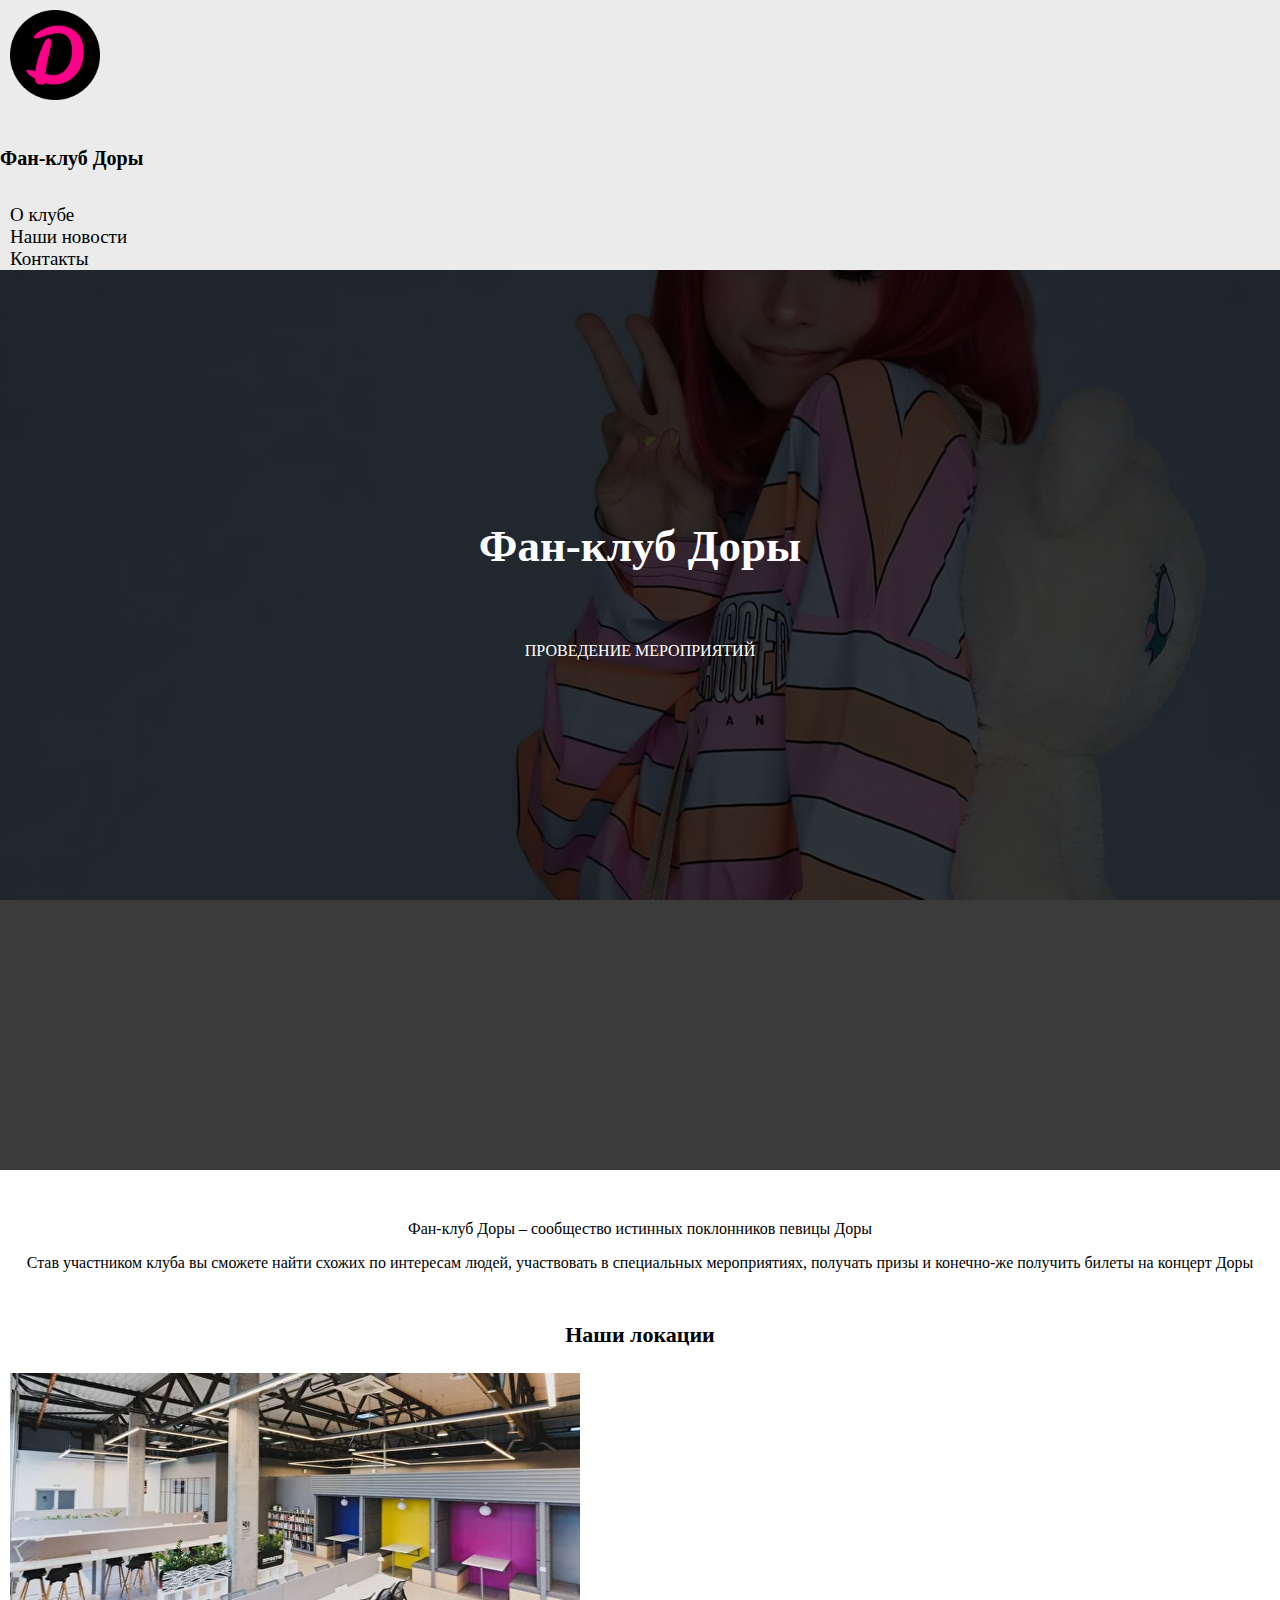
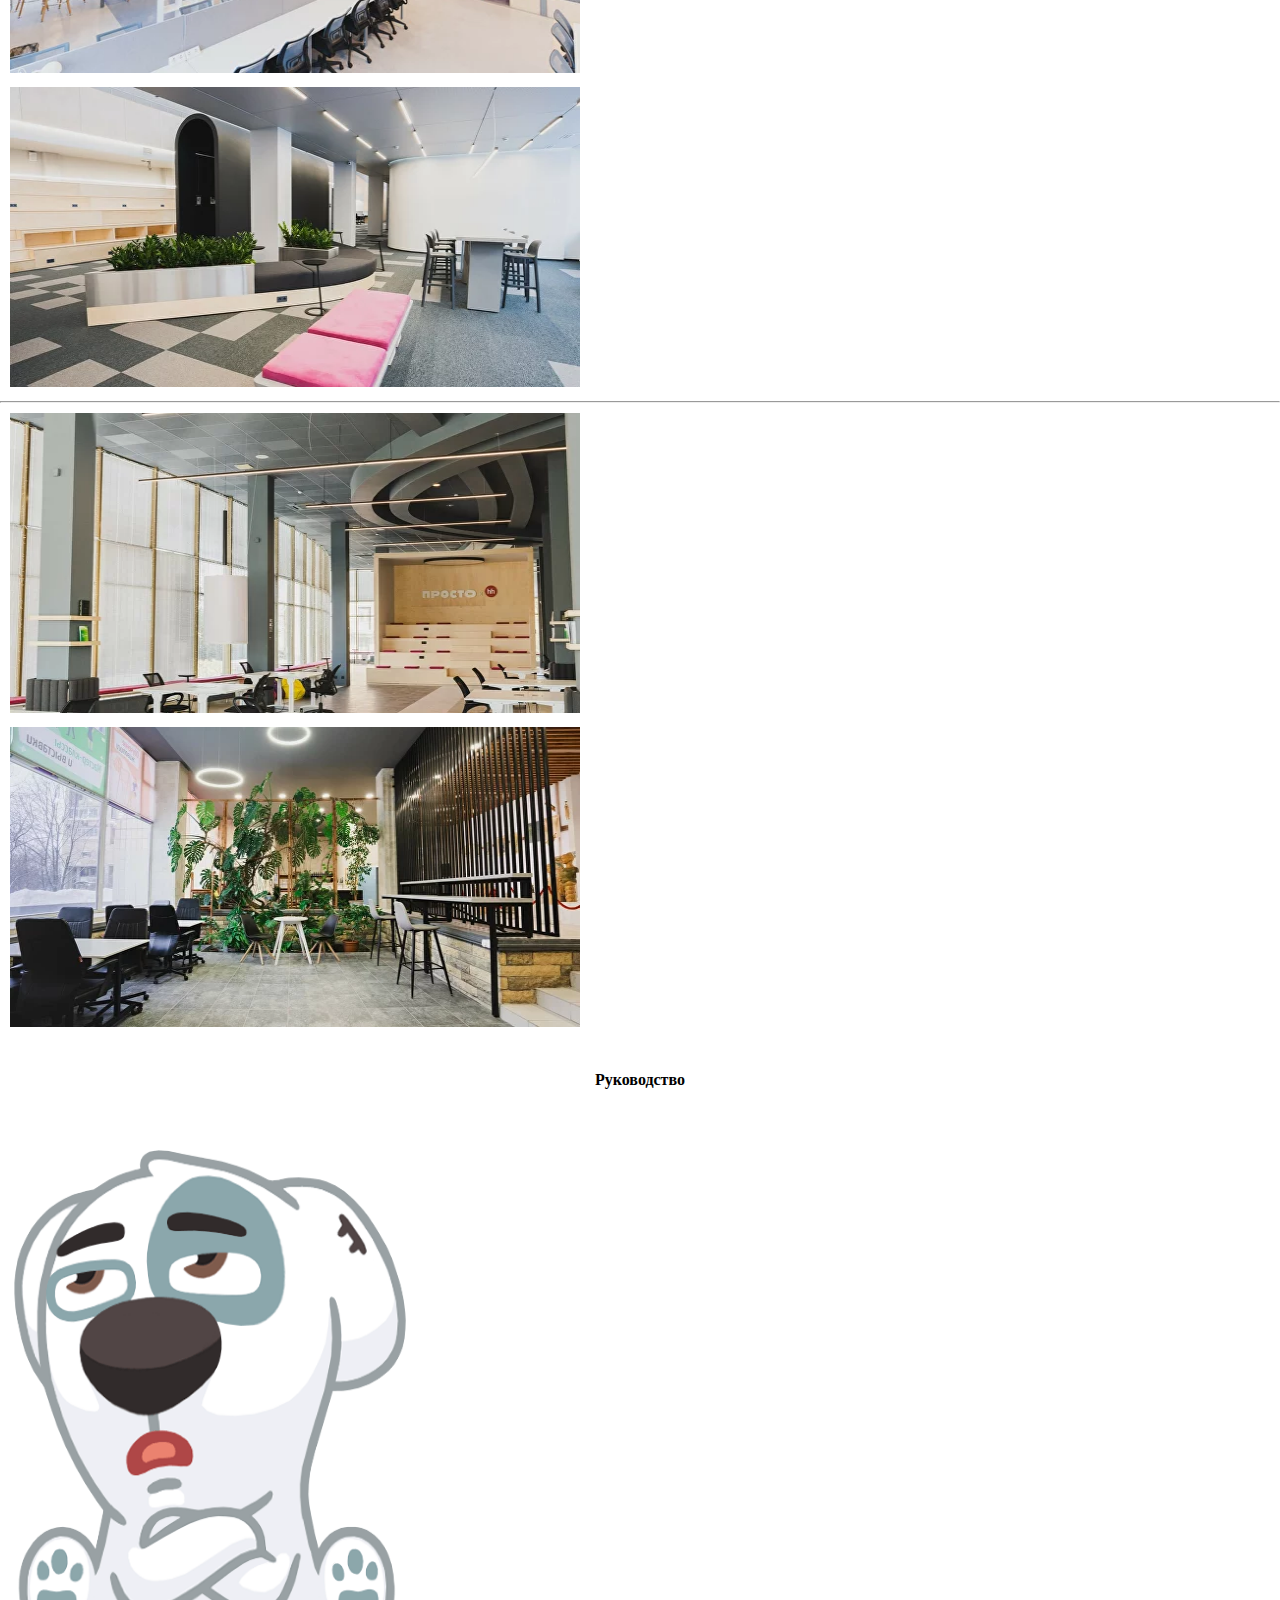
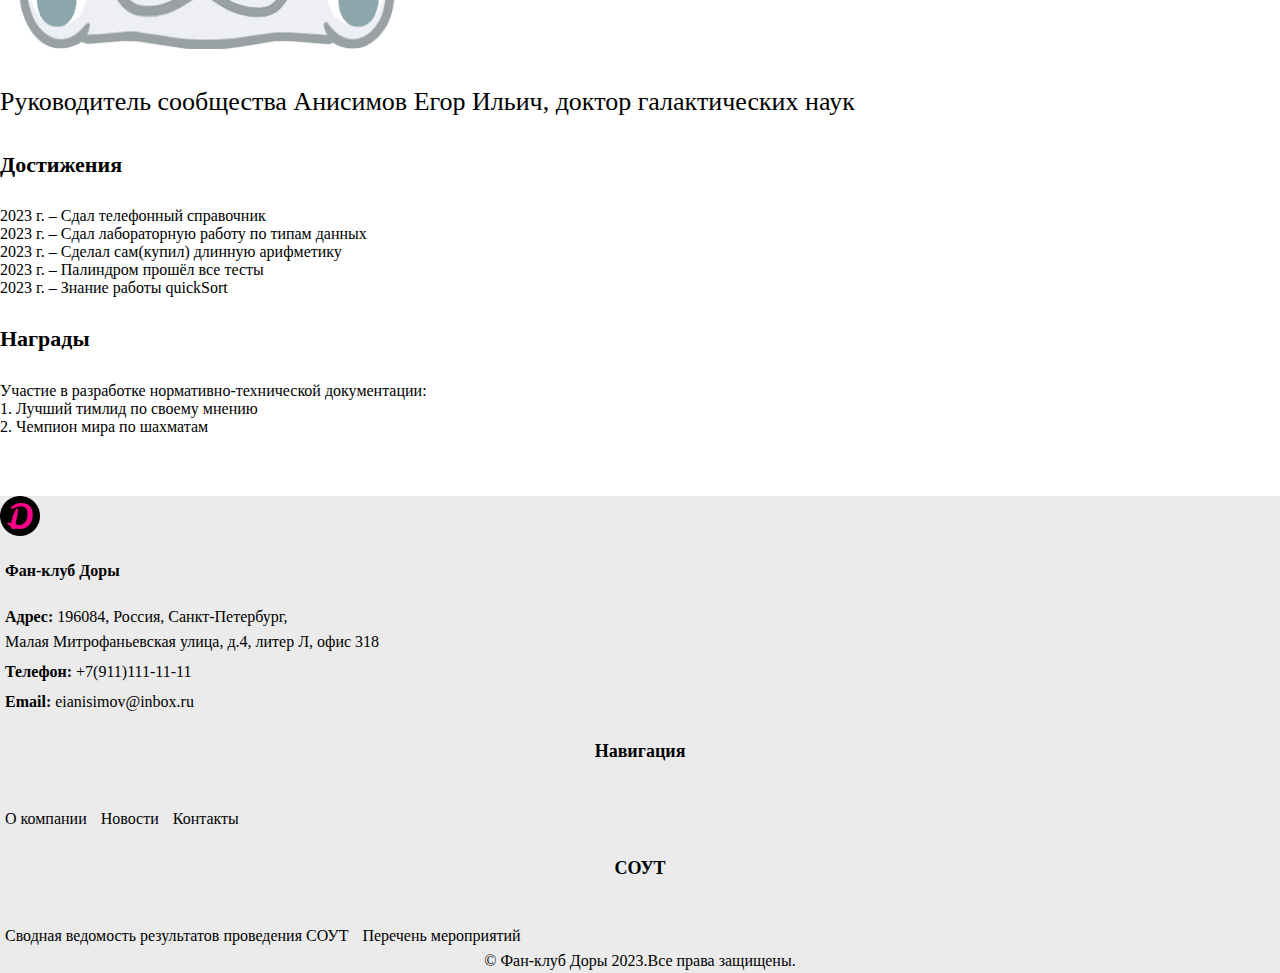
==== index.html @ 805997f4 "Update" ====
<!DOCTYPE html>
<html lang="en">
<head>
    <meta charset="UTF-8">
    <meta http-equiv="X-UA-Compatible" content="IE=edge">
    <meta name="viewport" content="width=device-width, initial-scale=1.0">
    <title>О клубе</title>
    <link rel="icon" type="image/x-icon" href="assets/img/favicon.svg">
    <!-- Bootstrap -->
    <link href="https://cdn.jsdelivr.net/npm/bootstrap@5.0.2/dist/css/bootstrap.min.css" rel="stylesheet" integrity="sha384-EVSTQN3/azprG1Anm3QDgpJLIm9Nao0Yz1ztcQTwFspd3yD65VohhpuuCOmLASjC" crossorigin="anonymous">
    <!-- Styles CSS-->
    <link rel="stylesheet" href="assets/css/styles.css">
    <script src="https://code.jquery.com/jquery-3.4.1.min.js"></script>
    <!-- Google Fonts -->
    <link rel="preconnect" href="https://fonts.googleapis.com">
    <link rel="preconnect" href="https://fonts.gstatic.com" crossorigin>
    <link href="https://fonts.googleapis.com/css2?family=Sacramento&display=swap" rel="stylesheet">
</head>
<body>
    <div class="header">
        <div class="headerContent d-flex justify-content-around align-items-center">
            <div class="headerLogoBlock d-flex align-items-center">
                <img class="logo" src="assets/img/logo.png" alt="">
                <h5 class="logoTitle">Фан-клуб Доры</h5>
            </div>
            <div class="headerNavBlock d-flex">
                <li class="navItem">
                    <a class="navLink" href="index.html">О клубе</a>
                </li>
                <li class="navItem">
                    <a class="navLink" href="news.html">Наши новости</a>
                </li>
                <li class="navItem">
                    <a class="navLink" href="contacts.html">Контакты</a>
                </li>
            </div>
        </div>
    </div>

    <section class="full-page section-1">
        <h1 class="full-pageTitle">Фан-клуб Доры</h1>
        <div class="quickMessage" id="quickMessage"></div>
    </section>

    <section class="indexAbout">
        <p class="indexAboutText">
            Фан-клуб Доры – сообщество истинных поклонников певицы Доры<br>
        </p>
        <p class="indexAboutText">
            Став участником клуба вы сможете найти схожих по интересам людей, участвовать в специальных мероприятиях, получать призы и конечно-же получить билеты на концерт Доры
        </p>
    </section>

    <section class="indexTools">
        <div class="container">
            <h4 class="indexToolsTitle">
                Наши локации
            </h4>
            <div class="indexToolsItem d-flex justify-content-between align-items-center">
                <div class="suptool" >
                    <img class="indexToolsImage"  src="assets/img/projects/pr1.png" alt="">
                </div>
                <div class="suptool">
                    <img class="indexToolsImage" src="assets/img/projects/pr2.jpg" alt="">
                </div>
            </div>
            <hr>
            <div class="indexToolsItem d-flex justify-content-between align-items-center">
                <div class="suptool">
                    <img class="indexToolsImage" src="assets/img/projects/pr3.jpg" alt="">
                </div>
                <div class="suptool">
                    <img class="indexToolsImage" src="assets/img/projects/pr4.jpg" alt="">
                </div>
            </div>
        </div>
    </section>

    <section class="workers" id="workers">
        <div class="container">
            <h4 class="workersTitle">Руководство</h4>
            <div class="workersContent d-flex justify-content-between">
                <div class="suptool">
                    <img class="workerImg" src="assets/img/workers/wr2.png" alt="">
                </div>
                <div class="workersInfo tool">
                    <h4 class="workersContentTitle">Руководитель сообщества Анисимов Егор Ильич, доктор галактических наук</h4>
                    <h4 class="workersContentSuptitle">Достижения</h4>
                    <p class="workersContentText">2023 г. – Сдал телефонный справочник<br/>
                        2023 г. – Сдал лабораторную работу по типам данных<br/>
                        2023 г. – Сделал сам(купил) длинную арифметику<br/>
                        2023 г. – Палиндром прошёл все тесты<br/>
                        2023 г. – Знание работы quickSort
                     </p>
    
                    <h4 class="workersContentSuptitle">Награды</h4>
                    <p class="workersContentText">Участие в разработке нормативно-технической документации:<br/>
                        1. Лучший тимлид по своему мнению<br/>
                        2. Чемпион мира по шахматам<br/>
                    </p>
                </div>
            </div>
        </div>
    </section>
    
    <section class="footer">
        <div class="container">
            <div class="footerContent d-flex justify-content-around">
                
                <div class="footerColumn">
                    <div class="footerTitle d-flex align-items-center">
                        <img class="footerLogo" src="assets/img/logo.png" alt="">
                        <h4 class="footerDescription">Фан-клуб Доры</h4>
                    </div>
                    <div class="footerAbout">
                        <p class="footerColumnAboutItem"><b>Адрес:</b> 196084, Россия, Санкт-Петербург,<br>
                            Малая Митрофаньевская улица, д.4, литер Л, офис 318</p>
                        <p class="footerColumnAboutItem"><b>Телефон:</b> +7(911)111-11-11</p>
                        <p class="footerColumnAboutItem"><b>Email:</b> eianisimov@inbox.ru</p>
                    </div>
                </div>

                <div class="footerColumn d-flex flex-column">
                    <h6 class="footerName">Навигация</h6>
                    <a class="footerColumnItem" href="index.html#">О компании</a>
                    <a class="footerColumnItem" href="news.html">Новости</a>
                    <a class="footerColumnItem" href="contacts.html">Контакты</a>
                </div>
                <div class="footerColumn d-flex flex-column">
                    <h6 class="footerName">СОУТ</h6>
                    <a class="footerColumnItem" href="">Сводная ведомость результатов проведения СОУТ</a>
                    <a class="footerColumnItem" href="">Перечень мероприятий</a>
                </div>
            </div>
            <div class="rights">
                <div class="rights__smtext">© Фан-клуб Доры 2023.Все права защищены.</div>
            </div>
        </div>
    </section>

    <script src="assets/js/index.js"></script>
    <script src="https://cdn.jsdelivr.net/npm/bootstrap@5.0.2/dist/js/bootstrap.bundle.min.js" integrity="sha384-MrcW6ZMFYlzcLA8Nl+NtUVF0sA7MsXsP1UyJoMp4YLEuNSfAP+JcXn/tWtIaxVXM" crossorigin="anonymous"></script>
</body>
</html>
---- assets/css/styles.css ----
@import url(https://fonts.googleapis.com/css?family=Tenor+Sans|PT+Serif:400,400italic,700,700italic&subset=latin,cyrillic);
html, body {
    overflow-x: hidden;
}
body {
    margin: 0px;
    padding: 0px;
}
li {
    list-style: none;
}
/*INDEX PAGE*/

/* Header */
.header {
    background-color: #ebebeb;
}
.logo {
    width: 90px;
    height: 90px;
    margin: 10px;
}
.logoTitle {
    font-size: 20px;
}
.headerNavBlock {
    flex-wrap: wrap;
}

.navItem {
    margin: 0px 10px 0px 10px;
}
.navLink {
    text-decoration: none;
    color: #000;
    font-size: 19px;
}
.navLink:hover {
    color: #000;
}

@media (max-width: 767px) {
    .headerContent {
        flex-direction: column;
    }
    .logo {
        width: 40px;
        height: 40px;
        margin: 5px;
    }
    .logoTitle {
        font-size: 14px;
        margin: 5px;
    }

    .navItem {
        margin: 5px
    }
    .navLink {
        text-decoration: none;
        color: #000;
        font-size: 12px;
    }
    .dropdown-menu {
        padding: 5px;
    }
    .dropdown-item {
        font-size: 10px;
    }
}
/* Full-Page */

.full-page,
.bg-fixed {
    position: relative;
    height: 100vh;
    background: url('../img/fullpage.jpg') no-repeat;
    background-attachment: fixed;
    background-size: cover;
    background-blend-mode: multiply;
    background-color: #3b3b3b;
    width: 100%;
    text-align: center;
    color: #fff;
}
.full-page h1 {
  padding-top: 250px;
  font-size: 45px;
  margin: 0 auto;
  padding-bottom: 70px;
}
.full-pageTitle {
  padding-bottom:40px;
  font-size: 24px;
}
.full-page h3 {
  margin: 20px 0;
  font-size: 15px;
  text-transform: uppercase;
  font-weight: 500;
  color: #ccc;
}
.full-page button,
.bg-fixed button {
  padding: 15px 25px;
  border-radius: 5px;
  border: 0;
  font-size: 14px;
  cursor: pointer;
  background: #FFFFFF;
  color: #704404;
  font-weight: 500;
  transition: background 600ms ease;
}
.full-page button i,
.bg-fixed button i {
  margin-left: 5px;
  transition: margin 600ms ease;
}
.full-page button:hover,
.bg-fixed button:hover {
  background: green;
  color: #FFFFFF;
}
.full-page button:hover i,
.bg-fixed button:hover i {
  margin-left: 15px;
  color: #fff;
}

@media (max-width: 767px) {
    .full-pageTitle {
        padding-bottom: 40px;
        font-size: 27px !important;
    }
    .full-page h1 {
        padding-top: 250px;
        font-size: 45px;
        margin: 0 auto;
        padding-bottom: 30px;
    }
    .quickMessage {
        font-size: 12px;
        margin-bottom: 30px;
    }
}

/* About */

.indexAbout {
    position: relative;
    margin: 50px 0px 50px 0px;
}
.indexAboutText {
    text-align: center;
}

@media (max-width: 767px) {
    .indexAbout {
        position: relative;
        margin: 20px;
    }
}
/* tools */

.indexTools {
    position: relative;
    margin-bottom: 40px;
}
.indexToolsTitle {
    font-size: 22px;
}
.suptool {
    margin: 10px;
}
.indexToolsImage {
    width: 570px;
    height: 300px;
}
.indexToolsText {
    margin-top: 30px;
}
.indexToolsTitle {
    margin: 25px;
    text-align: center;
}
.indexToolsDescription {
    text-align: justify;
    margin: 25px;
}

@media (max-width: 767px) {
    .indexToolsItem {
        text-align: justify;
        flex-direction: column;
    }
    .indexToolsTitle {
        text-align: center;
        font-size: 16px;
    }
    .indexToolsImage {
        width: 100%;
    }

    .tool {
        order: 3;
    }
    .suptool {
        order: 2;
    }
}
/* Workers */
.workersTitle {
    text-align: center;
    margin-top: 40px;
    margin-bottom: 40px;
}
.workersContent {
    margin-top: 60px;
    margin-bottom: 60px;
}
.workerImg {
    margin-right: 40px;
    height: 500px;
    width: 400px;
}

.workersContentTitle {
    font-weight: 400;
    font-size: 26px;
}
.workersContentSuptitle {
    font-size: 22px;
}

@media (max-width: 767px) {
    .workersContent {
        flex-direction: column;
    }
    .workerImg {
        width: 100%;
    }
    .workersContentTitle {
        margin-top: 30px;
        text-align: center;
    }
    .workersContentSuptitle {
        text-align: center;
    }
    .workersContentText {
        text-align: justify;
    }

    .tool {
        order: 3;
    }
    .suptool {
        order: 2;
    }
}

/* Partners*/

.partners {
    margin-top: 70px;
}
.partnersTitle{
    text-align: center;
    font-size: 27px;
}

.partnersItem {
    width: 400px;
    height: 200px;
    text-align: center;
}
.partner9 {
    font-family: 'Sacramento', cursive;
    font-size: 28px;
    text-align: center;
    margin-top: 25px;
}
.partnersText {
    font-size: 12px;
}
@media (max-width: 767px) {
    .partnersContent {
        flex-direction: column;
    }
    .partnersItem {
        width: auto;
        height: auto;
        text-align: center;
        margin-top: 30px;
    }
}

/* Components */
.components {
    margin-top: 70px;
}
.componentsTitle {
    text-align: center;
}

.componentsContent {
    margin-top: 40px;
    margin-bottom: 40px;
}
.componentsItem {
    margin-top: 30px;
}
.componentsImg {
    width: 100px;
    height: 100px;
}
.componentsText {
    margin-left: 20px;
}

/* Footer */
.footer {
    background-color: #ebebeb;
    line-height: 25px;
    position: relative;
    position: relative;
    bottom: 0px;
}

.footerTitle {
    margin-top: 15px;
}
.footerDescription {
    margin-top: 15px;
    margin-left: 5px;
}
.footerName {
    margin-top: 25px;
    font-size: 18px;
    text-align: center;
}
.footerLogo {
    height: 40px;
    width: 40px;
}
.footerAbout {
    margin-top: 10px;
}

.footerColumnItem {
    text-align: center;
    text-decoration: none;
    color: black;
    margin: 5px;
}
.footerColumnAboutItem {
    text-align: start;
    text-decoration: none;
    color: black;
    margin: 5px;
}
.rights {
    text-align: center;
}
@media (max-width: 767px) {
    .footerContent {
        flex-direction: column;
    }
    .footerTitle {
        justify-content: center;
    }
    .footerColumnAboutItem {
        text-align: center;
    }
    .footerColumnItem {
        text-align: center;
    }
    .footerColumn {
        text-align: justify;
    }
}

/* CONTACTS */

.contactsData{
    margin-top: 30px;
}
.contactsInfo {
    margin-top: 40px;
}
.numtel {
    margin: 5px;
}
.email {
    margin: 5px;
}
.adress {
    margin: 5px;
}
.contactsImg {
    height: 300px;
    width: 500px;
}
.map {
    position: relative;
    left: 3px;
    margin-top: 50px;
    margin-bottom: 50px;
}

@media (max-width: 767px) {
    .contactsContent {
        flex-direction: column;
    }
    .contactsImg {
        width: 100%;
        height: 300px;
    }
    .contactsTitle {
        text-align: center;
    }
}

/* NEWS */
.newsBlock {
    height: 100vh;
}
.news {
    margin-top: 30px;
}
.news__link {
    margin: 5px;
}
.newsItem {
    margin: 20px;
    background-clip: border-box;
    background-color: #fff;
    border-radius: 5px;
    border: 1px solid rgba(0,0,0,.125);
}
.newsItemImgBlock2 {
    display: flex;
    align-items:center;
}

.newsImg{
    width: 550px;
    height: 300px;
}
.news5 {
    margin-top: 10px;
}
.newsItemTitle {
    margin: 10px;
    margin-top: 10px;
}
.newsItemText {
    margin: 10px;
}
.mar {
    margin-bottom: 10px;
}
.newsItemSupText {
    font-size: 12px;
    text-align: end;
}
.newsItemDate {
    margin: 10px;
    font-weight: 500;
}

@media (max-width: 767px) {
    .newsImg {
        width: 100%;
    }
    .newsItem {
        flex-direction: column;
    }
}
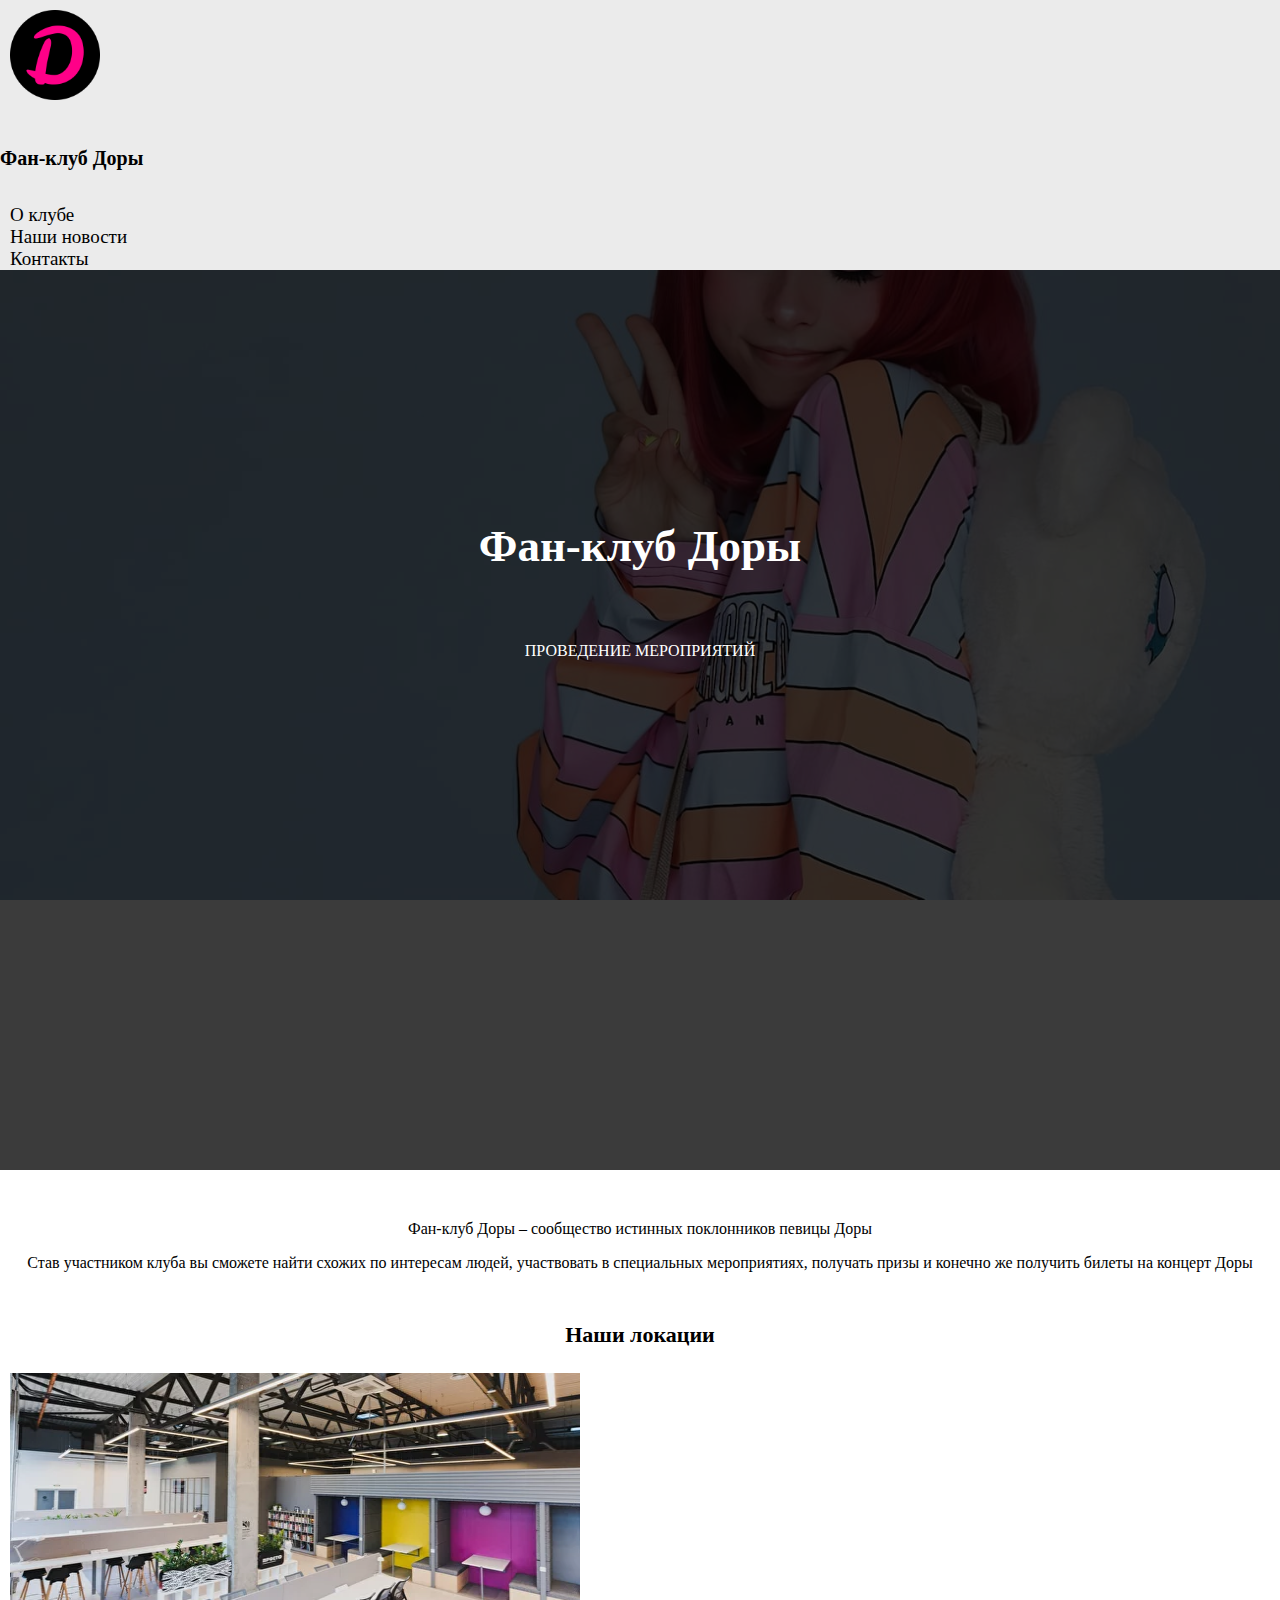
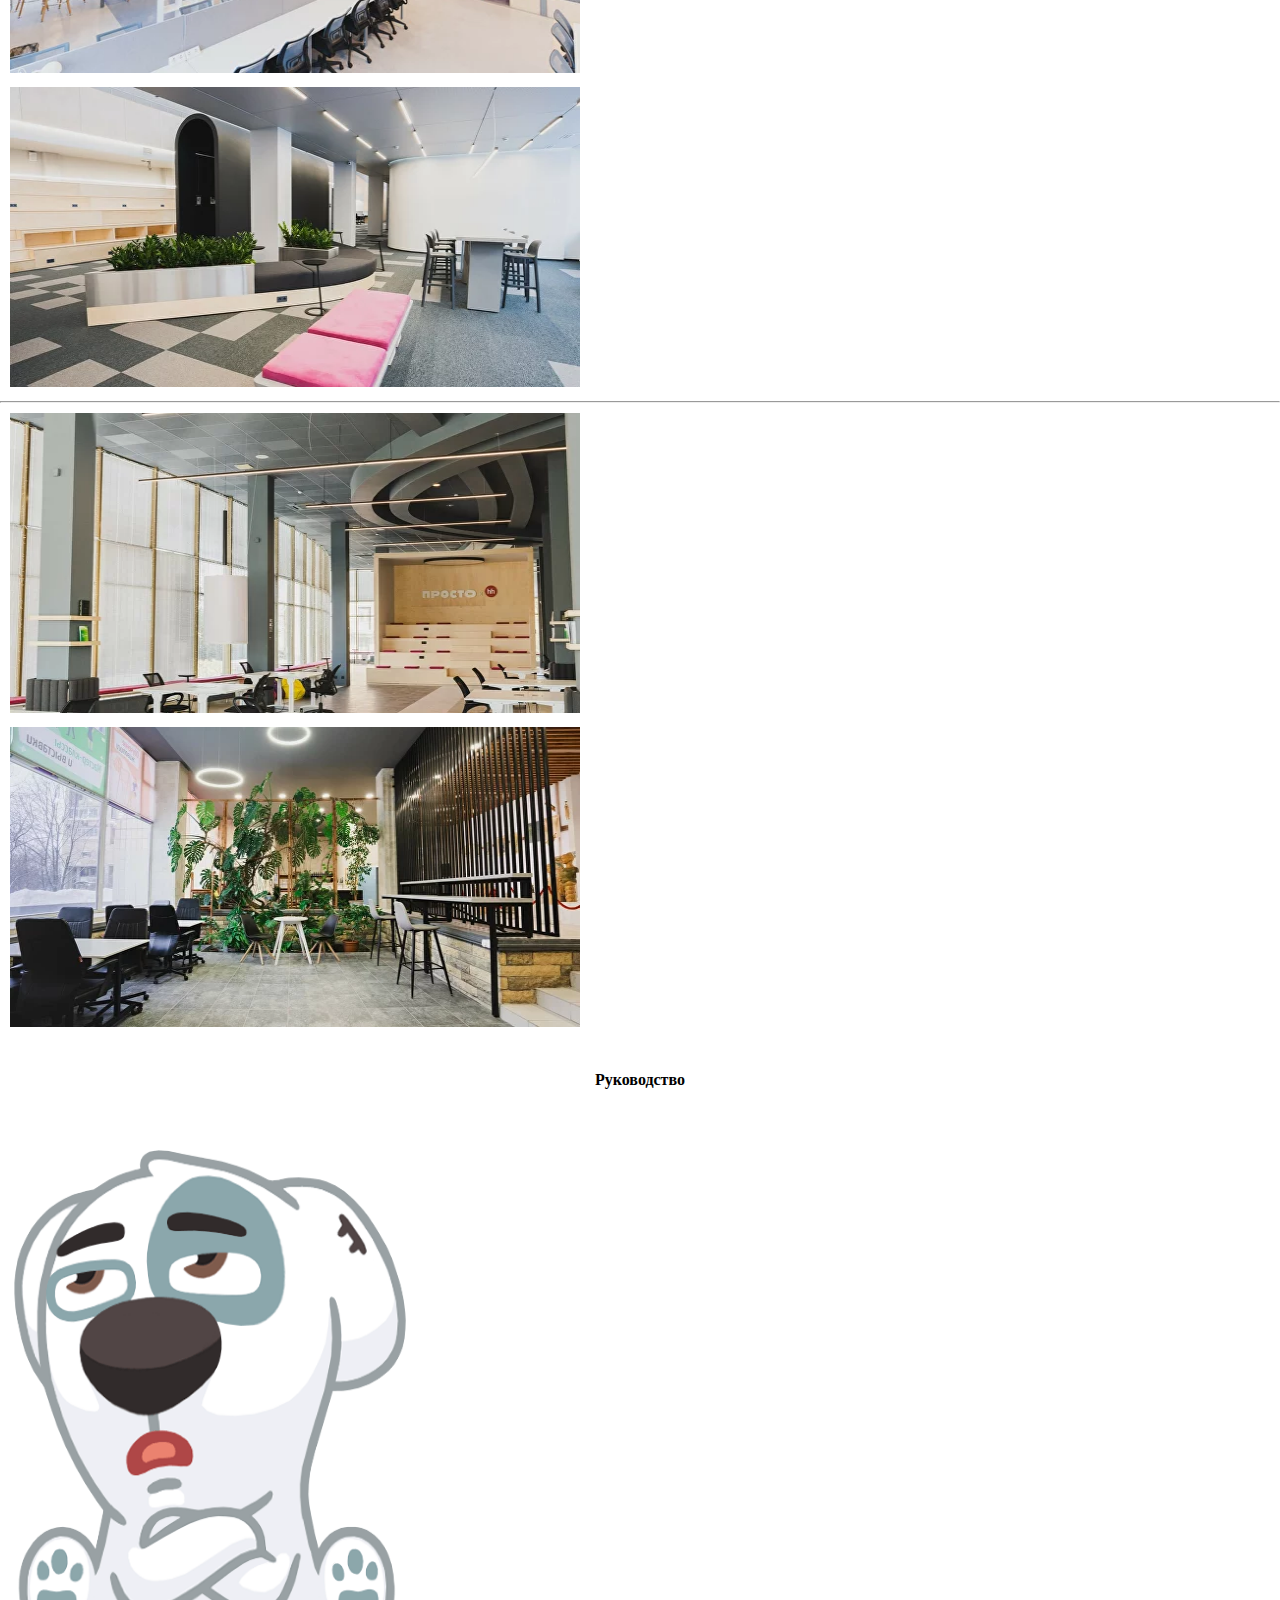
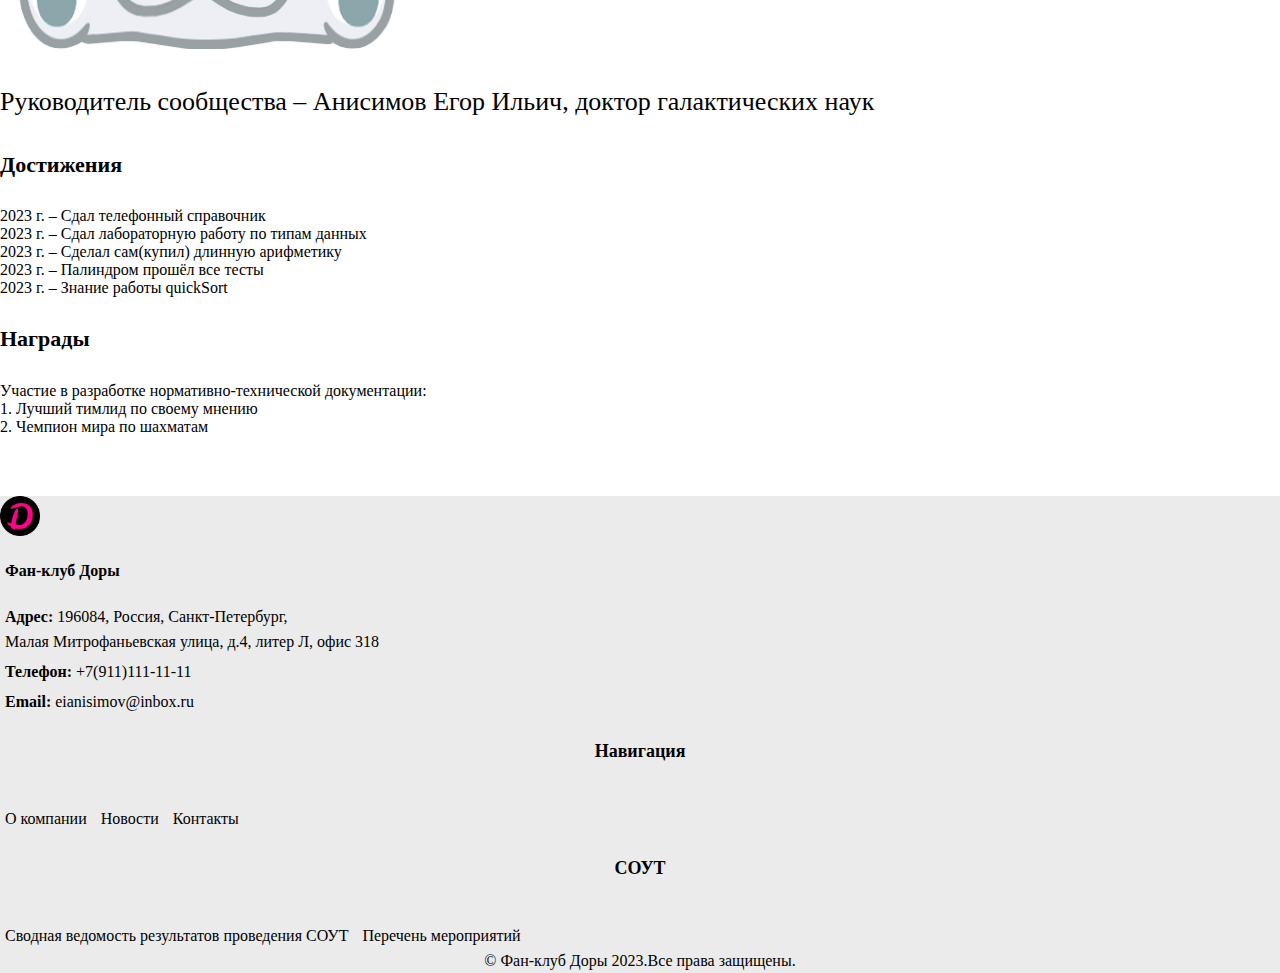
==== commit 7c49a498: "Update" ====
--- a/index.html
+++ b/index.html
@@ -47,7 +47,7 @@
             Фан-клуб Доры – сообщество истинных поклонников певицы Доры<br>
         </p>
         <p class="indexAboutText">
-            Став участником клуба вы сможете найти схожих по интересам людей, участвовать в специальных мероприятиях, получать призы и конечно-же получить билеты на концерт Доры
+            Став участником клуба вы сможете найти схожих по интересам людей, участвовать в специальных мероприятиях, получать призы и конечно же получить билеты на концерт Доры
         </p>
     </section>
 
@@ -84,7 +84,7 @@
                     <img class="workerImg" src="assets/img/workers/wr2.png" alt="">
                 </div>
                 <div class="workersInfo tool">
-                    <h4 class="workersContentTitle">Руководитель сообщества Анисимов Егор Ильич, доктор галактических наук</h4>
+                    <h4 class="workersContentTitle">Руководитель сообщества – Анисимов Егор Ильич, доктор галактических наук</h4>
                     <h4 class="workersContentSuptitle">Достижения</h4>
                     <p class="workersContentText">2023 г. – Сдал телефонный справочник<br/>
                         2023 г. – Сдал лабораторную работу по типам данных<br/>
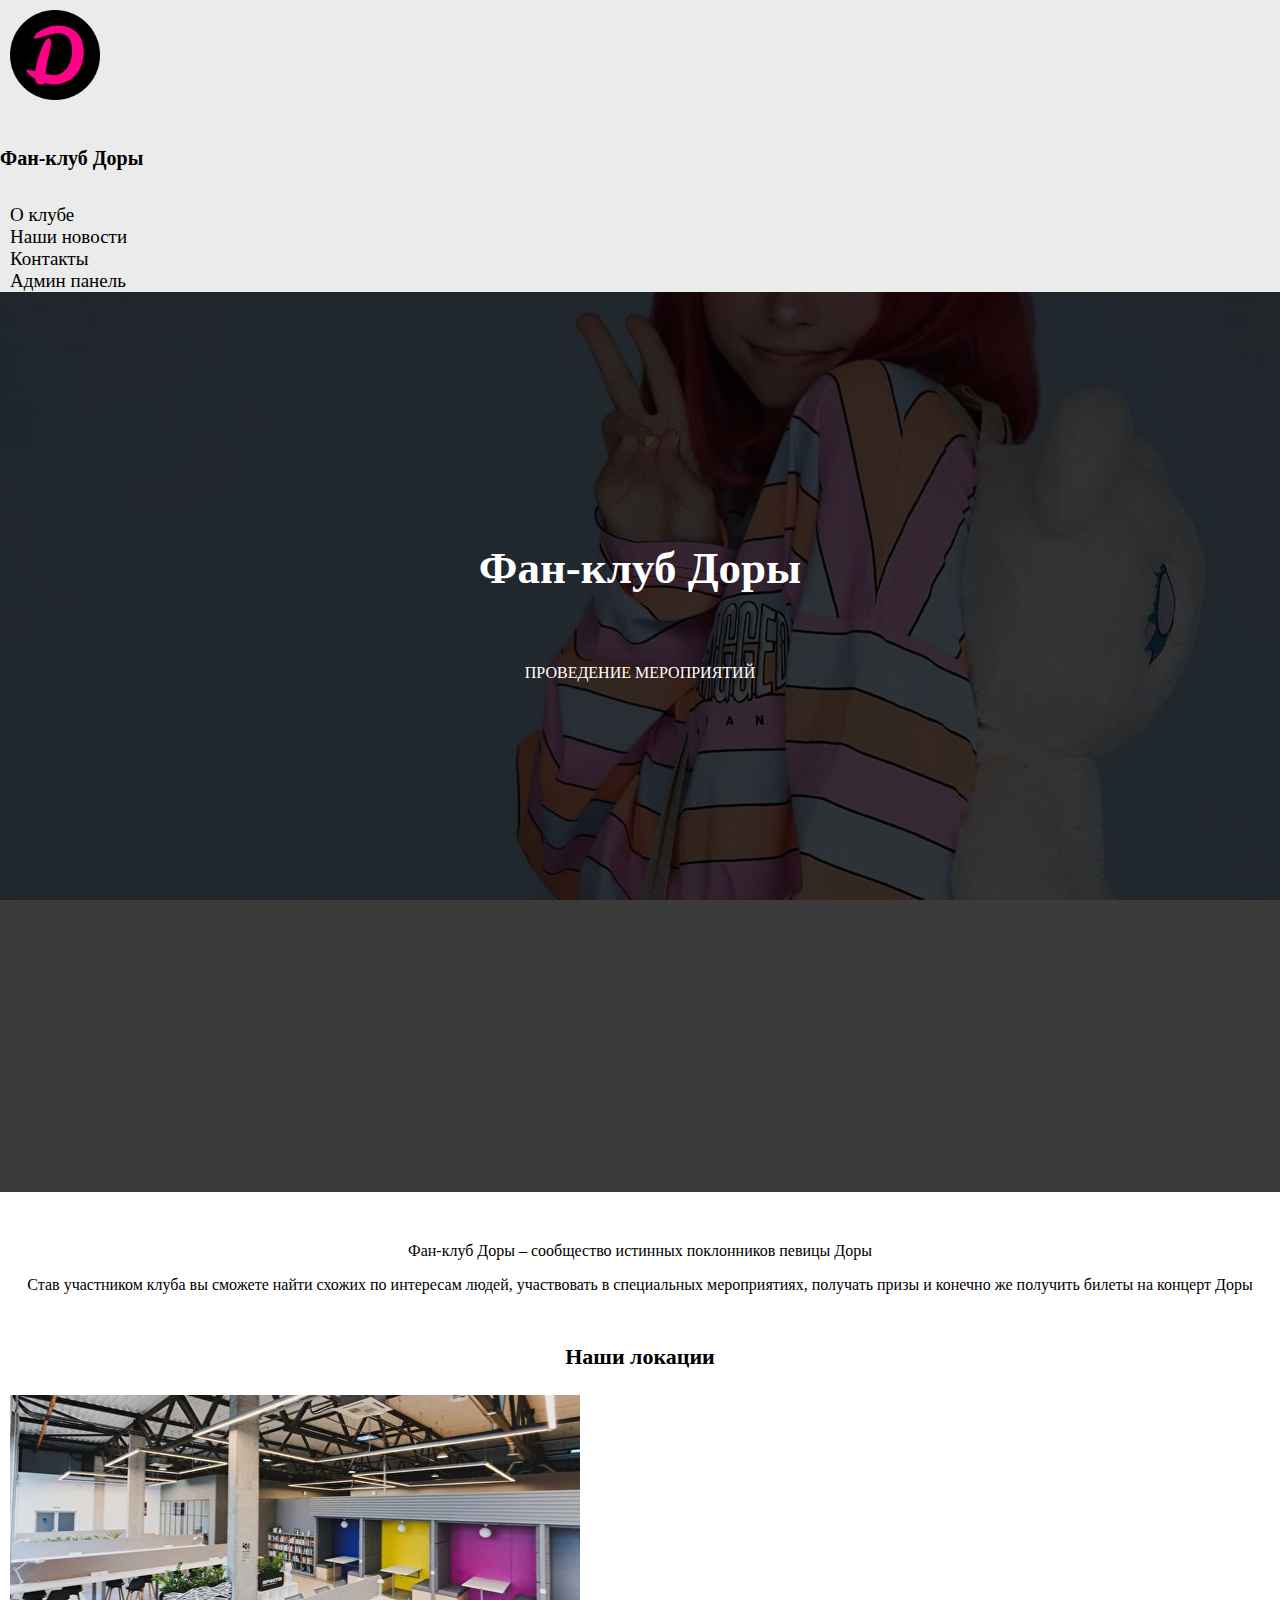
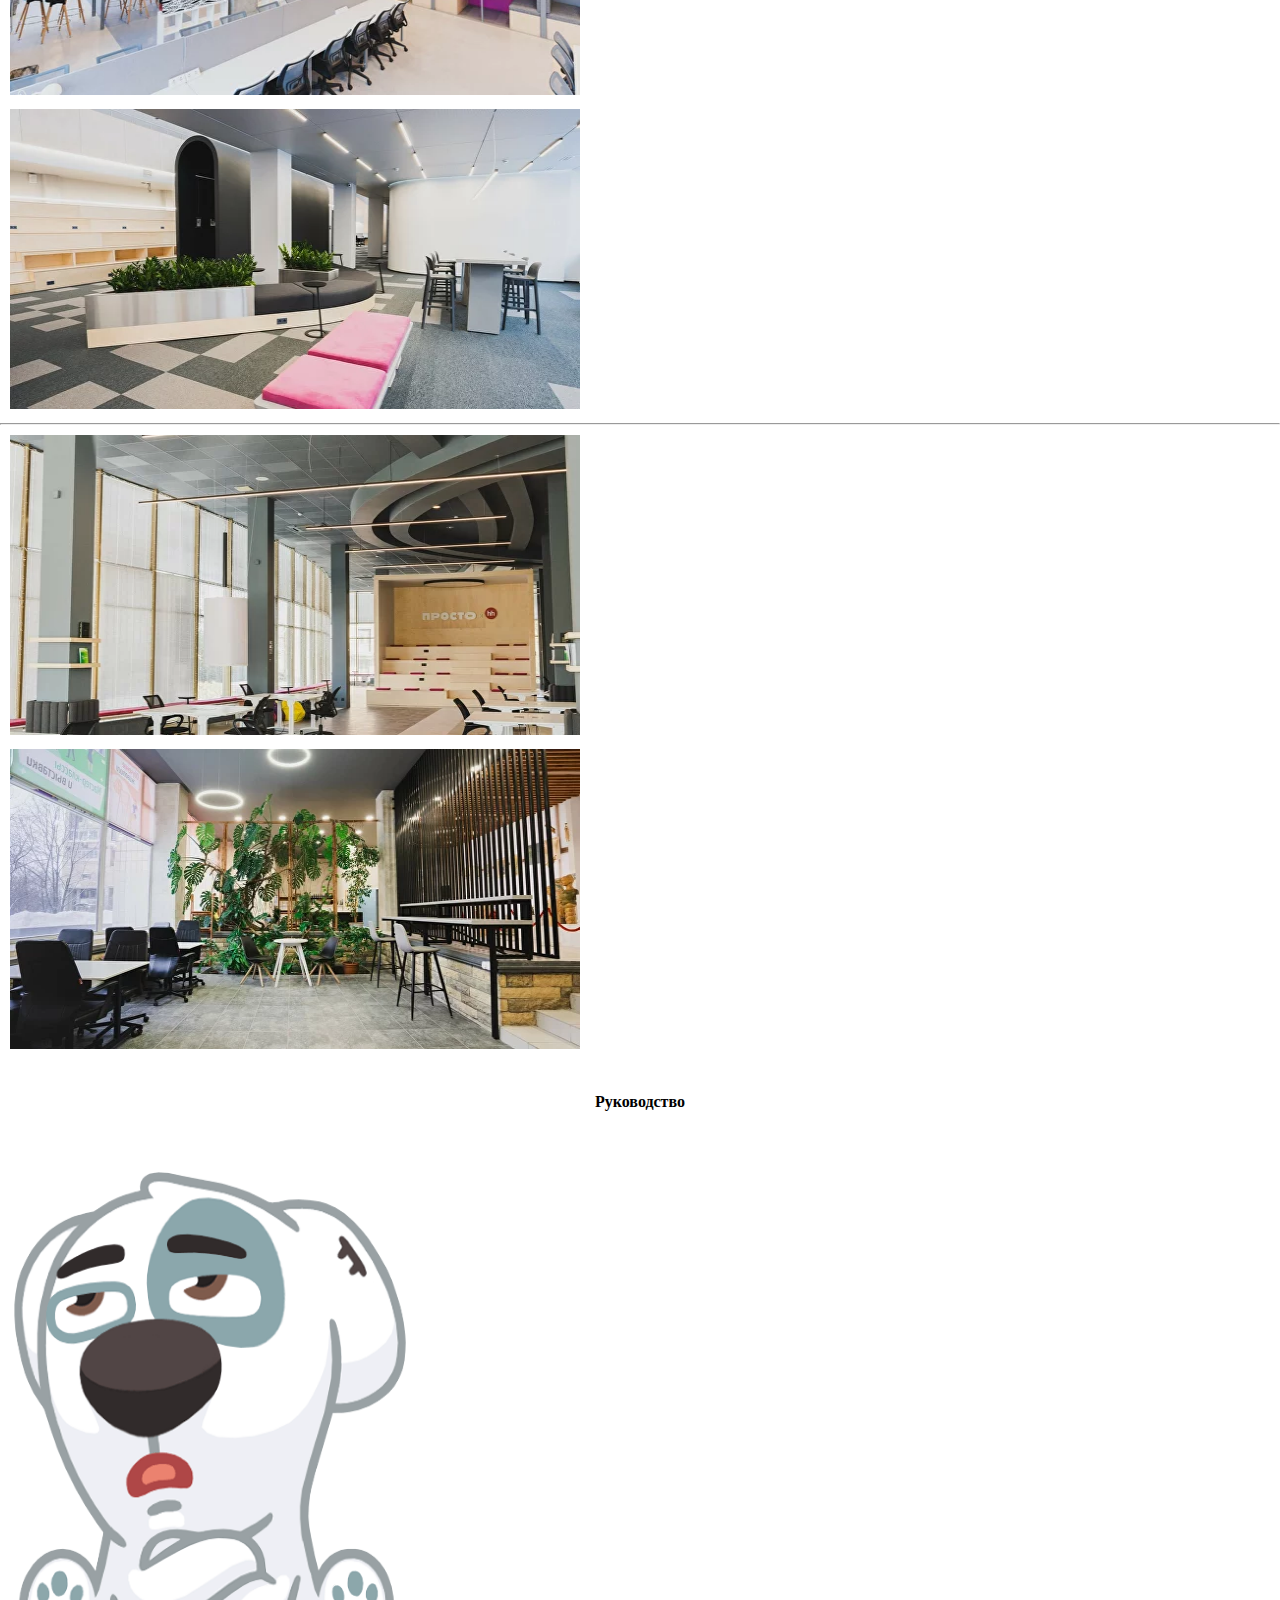
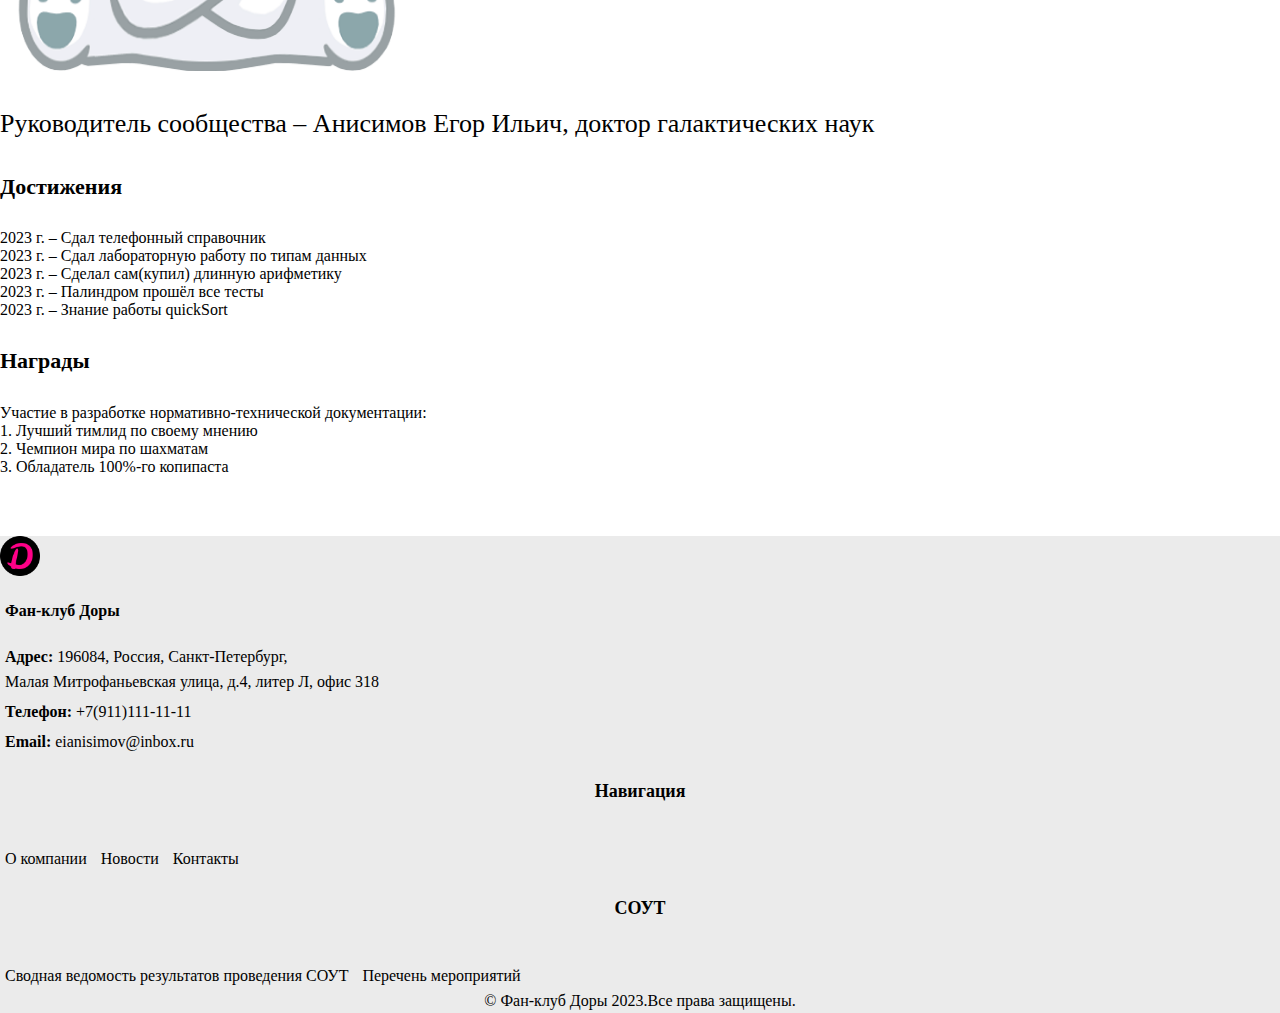
==== commit 8790d3b8: "Update" ====
--- a/index.html
+++ b/index.html
@@ -32,6 +32,9 @@
                 </li>
                 <li class="navItem">
                     <a class="navLink" href="contacts.html">Контакты</a>
+                </li>
+                <li class="navItem">
+                    <a class="navLink" href="admin.html">Админ панель</a>
                 </li>
             </div>
         </div>
@@ -97,6 +100,7 @@
                     <p class="workersContentText">Участие в разработке нормативно-технической документации:<br/>
                         1. Лучший тимлид по своему мнению<br/>
                         2. Чемпион мира по шахматам<br/>
+                        3. Обладатель 100%-го копипаста<br/>
                     </p>
                 </div>
             </div>
